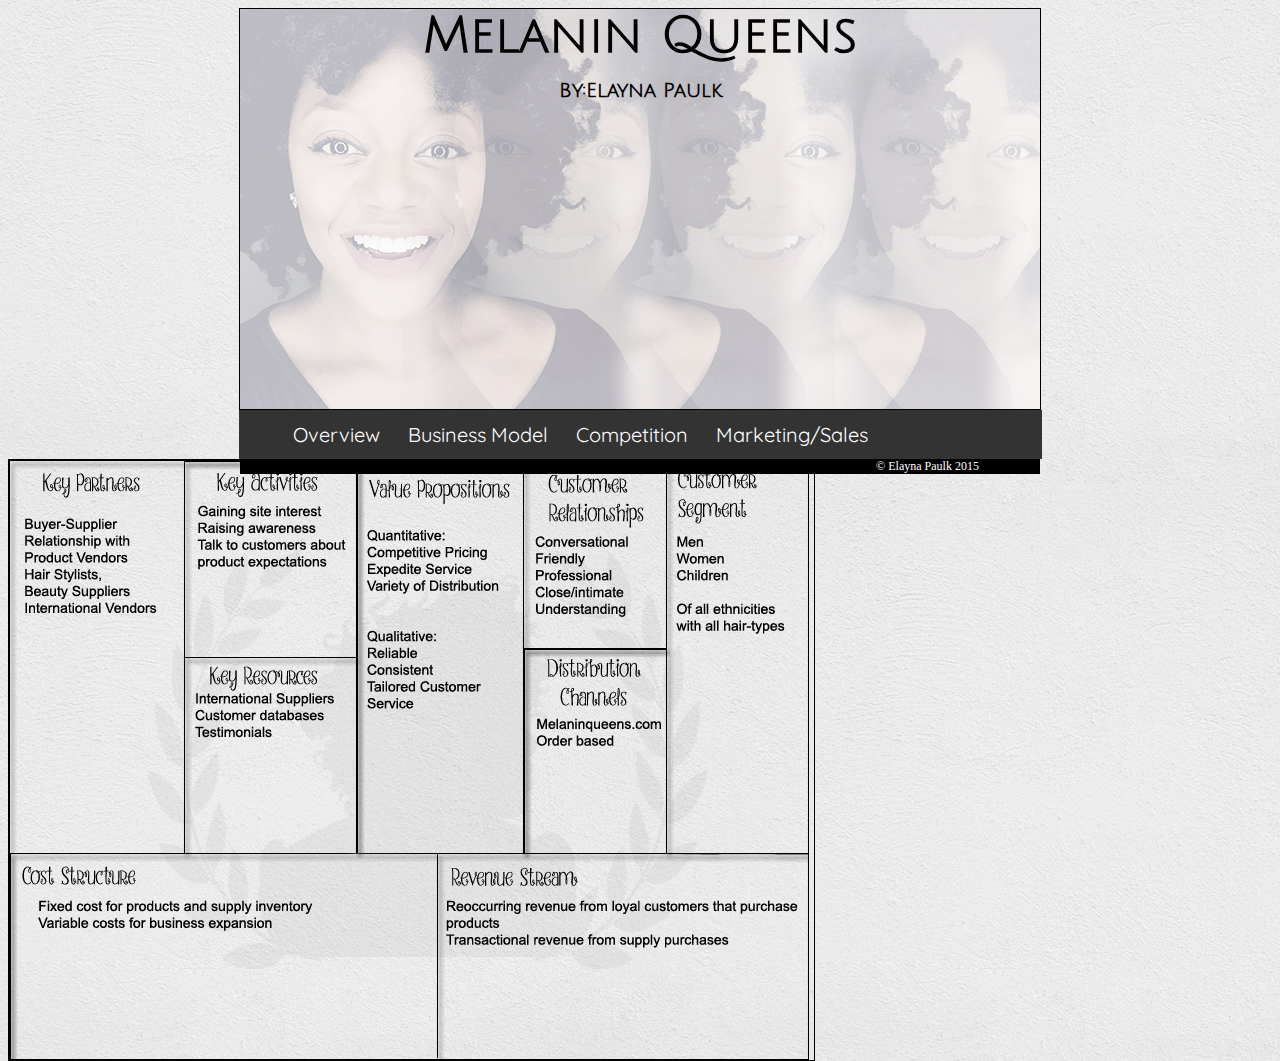
==== buisnessmodel.html @ 5094b75a "d" ====
<!DOCTYPE html>

<html>
    
    <head>

<meta charset="UTF-8" />
<link rel="stylesheet" media="screen" href="css/style.css" />

<title>Elayna Paulk</title>
    
    </head>
    
    
<body>
    
<header id="top">
    
    <h1>Melanin Queens</h1>
    <h2>By:Elayna Paulk</h2><br>

    
  
    
</header>
    

<nav>
 <ul>
     <li><a href="index.html">Overview</a></li>
     <li><a href="buisnessmodel.html">Business Model</a></li>
     <li><a href="competition.html">Competition</a></li>
     <li><a href="marketing.html">Marketing/Sales</a></li>
 </ul>
    </nav>
    
<div id="bmodel">
<img src="img/bmodel.png" alt="Buisness Model" width="800" height="600" /> 
</div>
    
<div id="footer">

    
&copy; Elayna Paulk 2015</div>
---- css/style.css ----
@import url(https://fonts.googleapis.com/css?family=Quicksand|Elsie+Swash+Caps);
@import url(https://fonts.googleapis.com/css?family=Julius+Sans+One);

body {
font-size: 12px;
font-family: serif;
color: white;
background-image: url("../img/white_wall.png")
    
}

p {
font-size: 14px;
font-family: "Quicksand", serif;
color: black;
margin: auto;
padding-left: 5px;
    
}
    
a {
text-decoration: none;
display: inline;
    
}

h1 {
font-size: 50px;
font-family: "Julius Sans One", cursive;
color: black;
text-align: center;
margin: auto;
    
}

h2 {
font-size: 20px;
font-family: "Julius Sans One", sans-serif;
color: black;
text-align: center;

}

h3 {
font-size: 16px;
font-family: serif;
color: darkblue;

}

ul {
    
list-style-type: none;
margin: auto;
background-color: #333;
width: 763px;
text-align: center;
overflow: hidden;

}

nav ul li {
    
font-size: 20px;
color: white;
height: auto;
font-family: "Quicksand",sans-serif;

   
}

li {
float: left;
    
}

li a {
display: block;
color: white;
text-align: center;
text-decoration: none;
padding: 12px 14px;

}


li a:hover {
background-color: salmon;
}


#top {
background-image: url("../img/yo.jpg");
margin: 0 auto;
text-align: center;
width: 800px;
height: 400px;
border: solid 1px;
border-color: black;

}


#section {
width: 800px;
background-color: white;
text-align: left;
margin: auto;
    
}

#footer {
width: 800px;
background-color: black;
margin: auto;
text-align: center;
color: white;

}

#bmodel {

border: none;
float: none;
margin: auto;

}


img {
margin: auto;
align-content: center;
float: left;
border: solid 1px;
border-color: black;
padding-right: 5px;

}
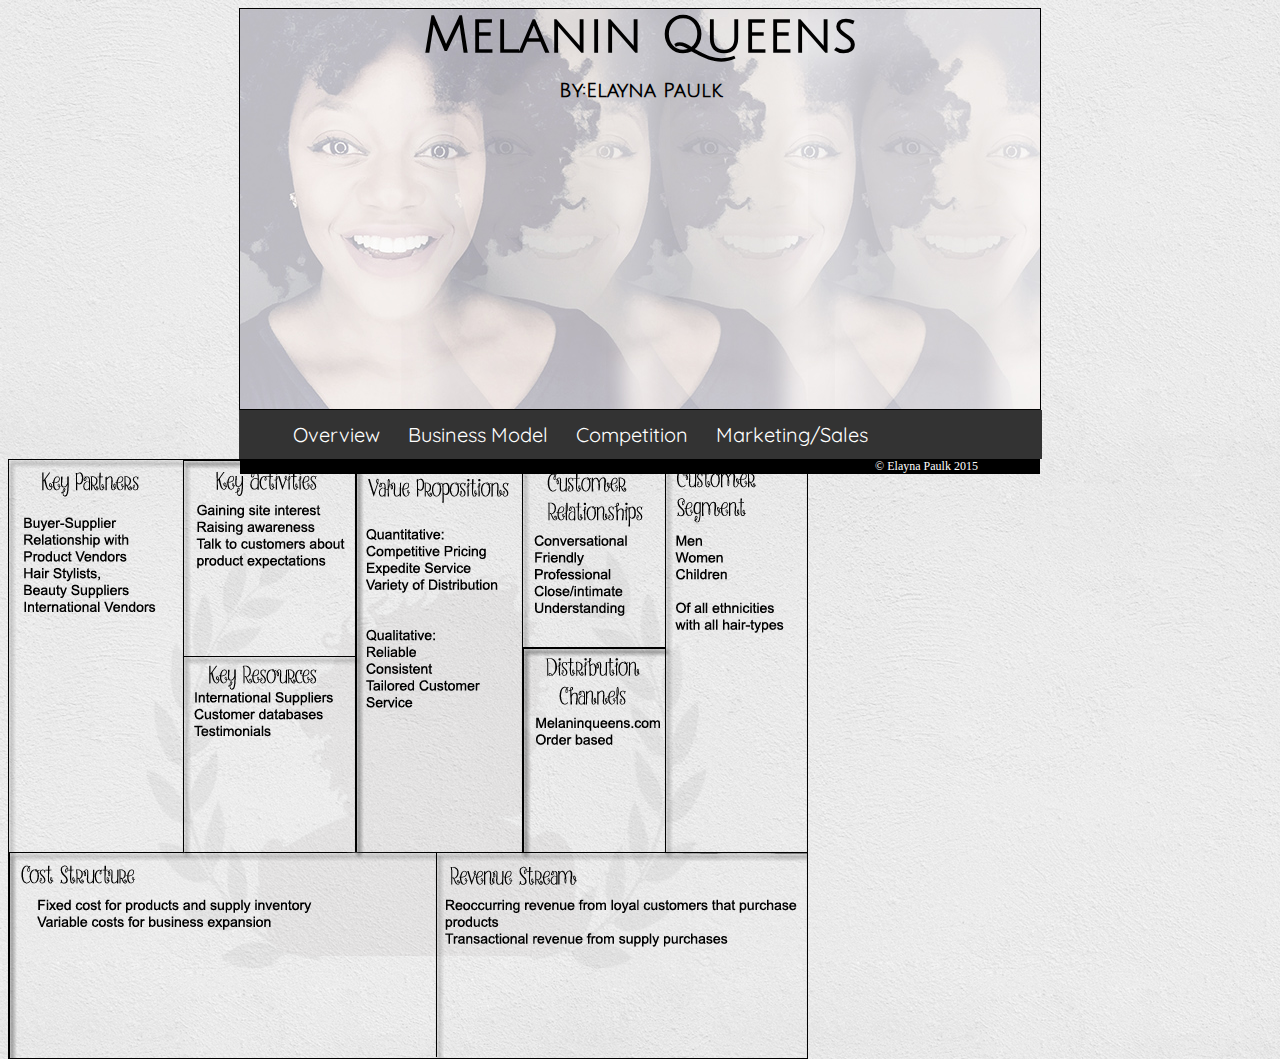
==== commit d74281c4: "d" ====
--- a/buisnessmodel.html
+++ b/buisnessmodel.html
@@ -34,11 +34,13 @@
  </ul>
     </nav>
     
-<div id="bmodel">
-<img src="img/bmodel.png" alt="Buisness Model" width="800" height="600" /> 
-</div>
+<img src="img/bmodel.png" class="bmodel" alt="Buisness Model" width="800" height="600" /> 
+
     
 <div id="footer">
 
+
+&copy; Elayna Paulk 2015</div>
     
-&copy; Elayna Paulk 2015</div>+    </body>
+</html>--- a/css/style.css
+++ b/css/style.css
@@ -118,11 +118,11 @@
 
 }
 
-#bmodel {
+.bmodel {
 
 border: none;
-float: none;
 margin: auto;
+text-align: center;
 
 }
 
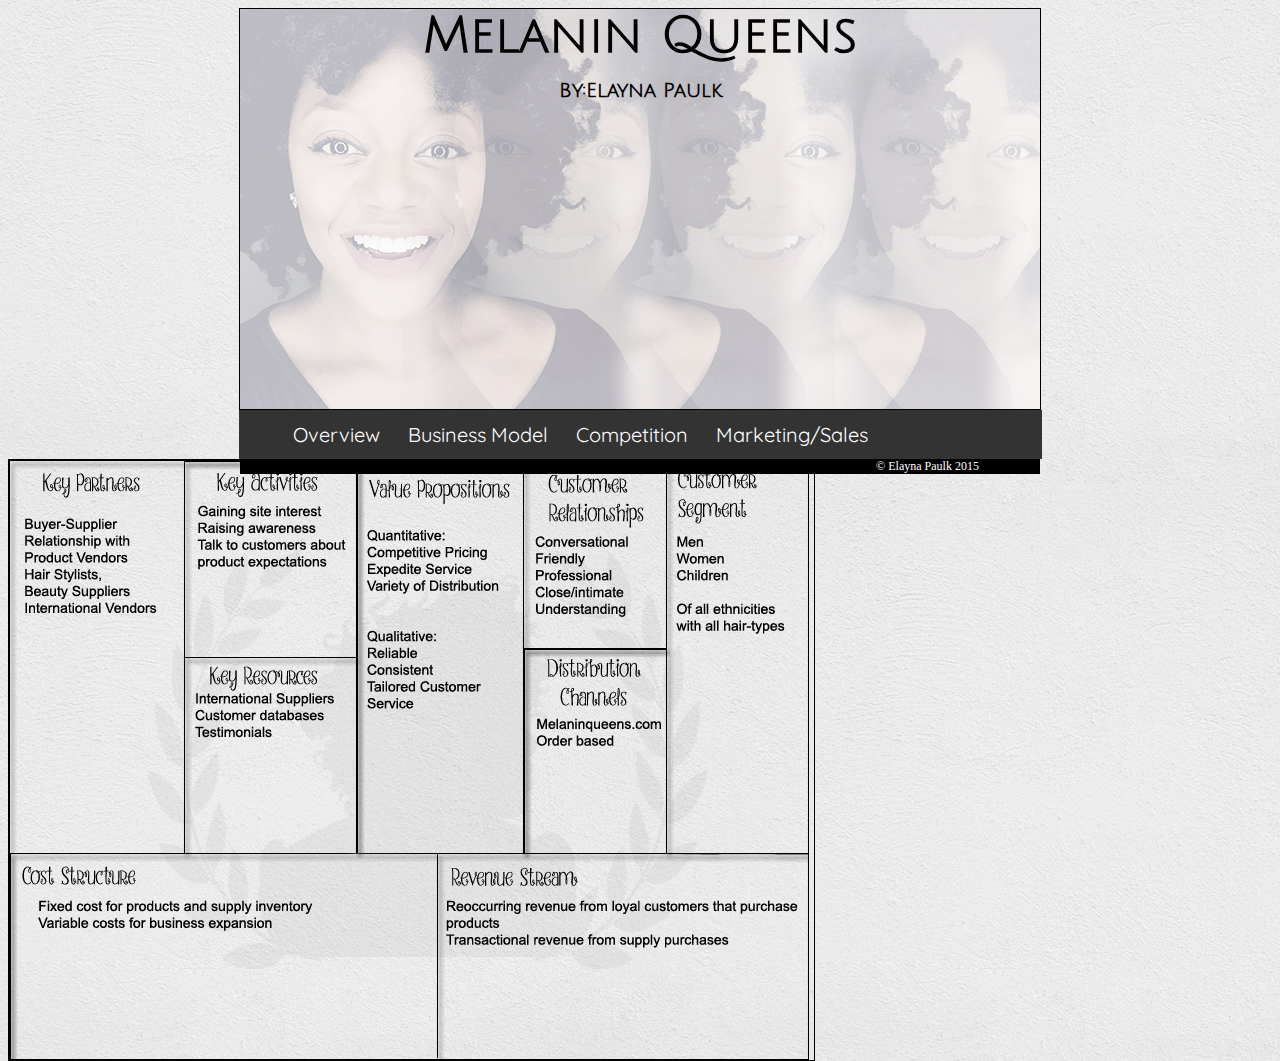
==== commit 09941e8f: "f" ====
--- a/buisnessmodel.html
+++ b/buisnessmodel.html
@@ -34,7 +34,7 @@
  </ul>
     </nav>
     
-<img src="img/bmodel.png" class="bmodel" alt="Buisness Model" width="800" height="600" /> 
+<img src="img/bmodel.png" class="bmodel" alt="Buisness Model" width="800" height="600" />
 
     
 <div id="footer">
--- a/css/style.css
+++ b/css/style.css
@@ -120,10 +120,10 @@
 
 .bmodel {
 
-border: none;
-margin: auto;
-text-align: center;
-
+display: block;
+margin-left: auto;
+margin-right: auto;
+    
 }
 
 
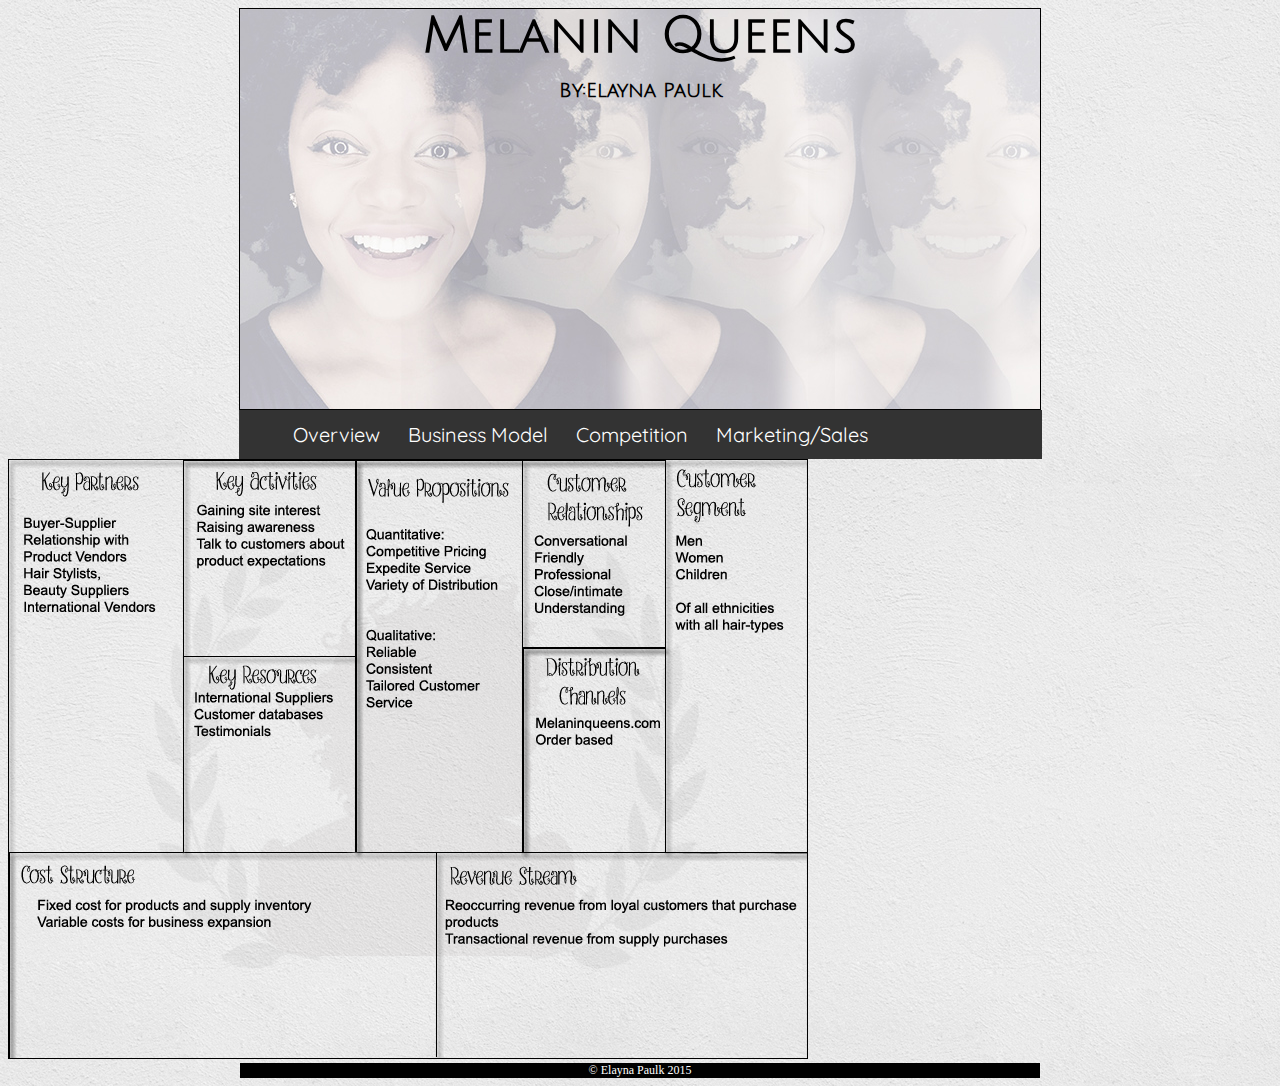
==== commit 8a07f602: "f" ====
--- a/buisnessmodel.html
+++ b/buisnessmodel.html
@@ -34,7 +34,7 @@
  </ul>
     </nav>
     
-<img src="img/bmodel.png" class="bmodel" alt="Buisness Model" width="800" height="600" />
+    <img src="img/bmodel.png" class="image2" alt="Buisness Model" width="800" height="600" />
 
     
 <div id="footer">
--- a/css/style.css
+++ b/css/style.css
@@ -116,18 +116,11 @@
 text-align: center;
 color: white;
 
-}
-
-.bmodel {
-
-display: block;
-margin-left: auto;
-margin-right: auto;
     
 }
 
 
-img {
+.image1 {
 margin: auto;
 align-content: center;
 float: left;
@@ -138,4 +131,7 @@
 }
 
 
+,image2 {
+     text-align: center;
+}
 
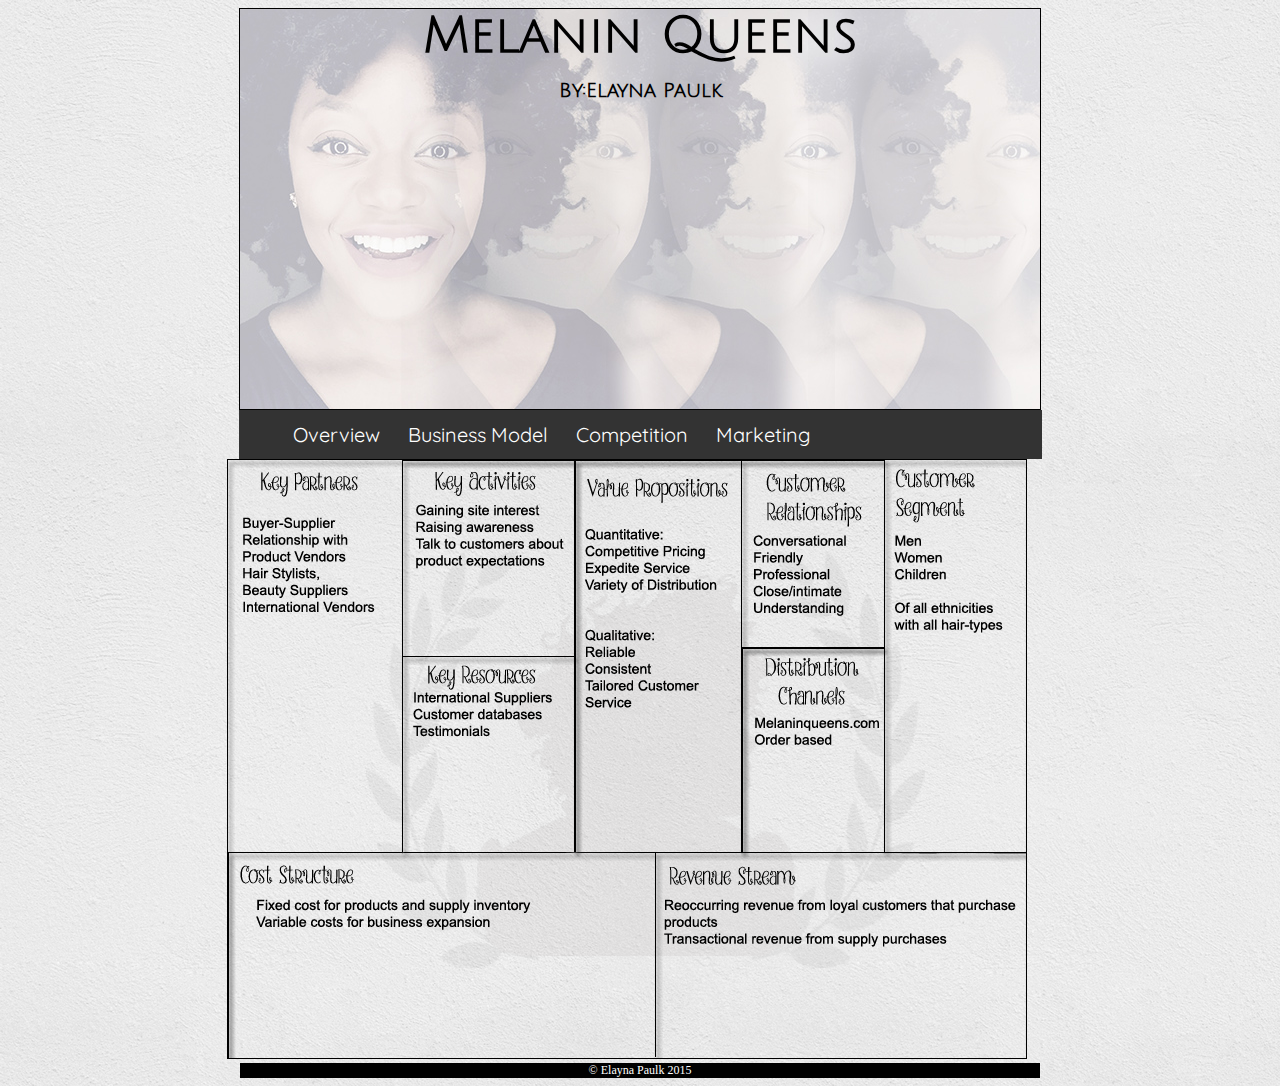
==== commit 531e586d: "s" ====
--- a/buisnessmodel.html
+++ b/buisnessmodel.html
@@ -30,7 +30,7 @@
      <li><a href="index.html">Overview</a></li>
      <li><a href="buisnessmodel.html">Business Model</a></li>
      <li><a href="competition.html">Competition</a></li>
-     <li><a href="marketing.html">Marketing/Sales</a></li>
+     <li><a href="marketing.html">Marketing</a></li>
  </ul>
     </nav>
     
--- a/css/style.css
+++ b/css/style.css
@@ -21,6 +21,13 @@
 a {
 text-decoration: none;
 display: inline;
+color: salmon;
+    
+}
+
+a: visited {
+color: salmon;
+
     
 }
 
@@ -131,7 +138,12 @@
 }
 
 
-,image2 {
-     text-align: center;
+.image2 {
+margin-left: 219px;
+
 }
 
+.image3 {
+margin-left: 219px;
+    
+}